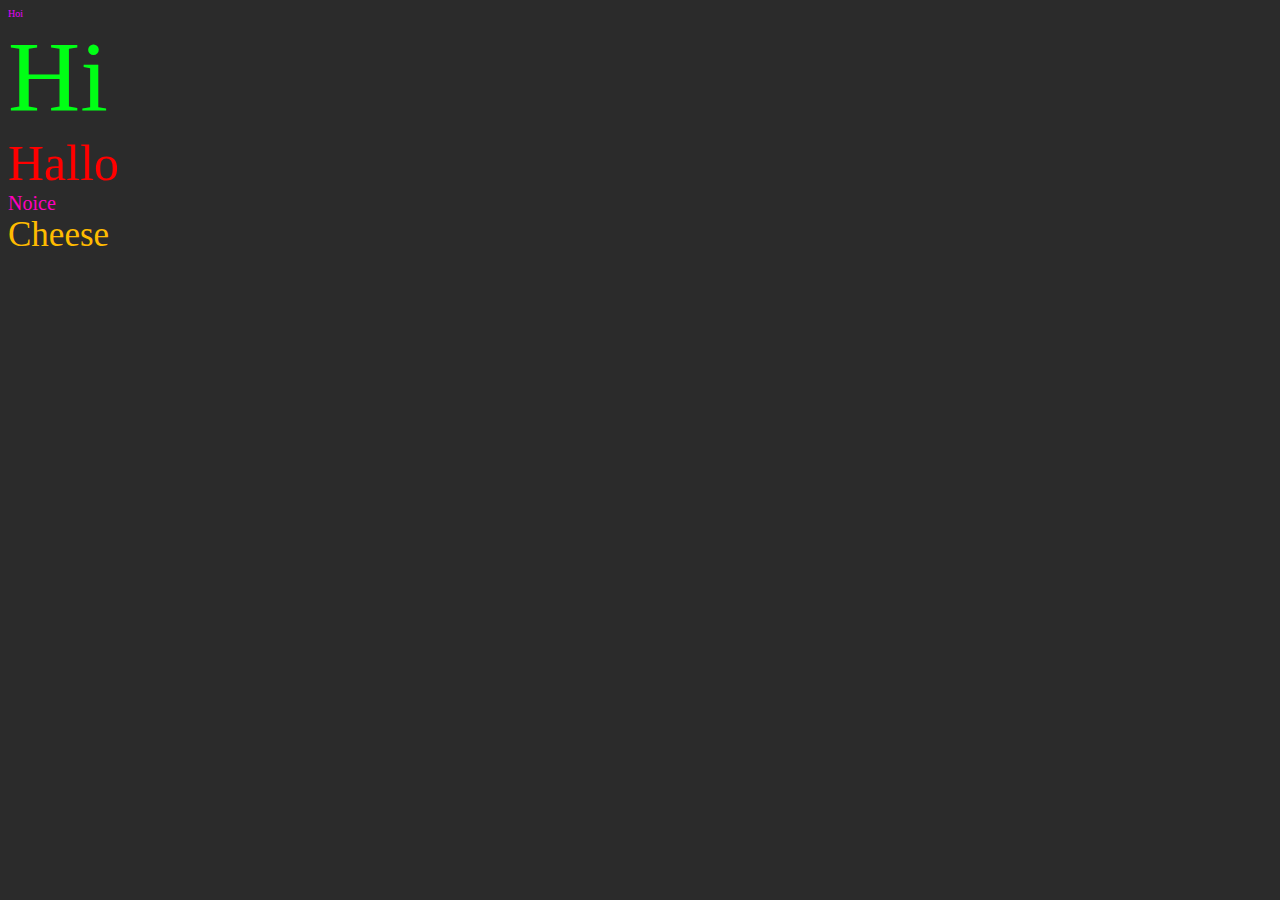
==== B2L2ClassesStyles/index.html @ 25bce615 "Java script achievements" ====
<!DOCTYPE html>
<html>
<head>
<link rel="stylesheet" href="style.css">
</head>
<body>

<div class="paars">
    <p1>Hoi</p1>
</div>

<div class="groen">
    <p1>Hi</p1>
</div>

<div class="rood">
    <p1>Hallo</p1>
</div>

<div class="roze">
    <p1>Noice</p1>
</div>

<div class="oranje">
    <p1>Cheese</p1>
</div>

</body>
---- B2L2ClassesStyles/style.css ----
body {
background-color: #2b2b2b;
}

.roze {
    color: #ff00bf;
    font-size: 20px;
}

.oranje {
    color: #ffbb00;
    font-size: 35px;
}

.paars {
    color: #ea00ff;
    font-size: 10px;
}

.rood {
    color: #ff0000;
    font-size: 50px;
}

.groen {
    color: #00ff15;
    font-size: 100px;
}
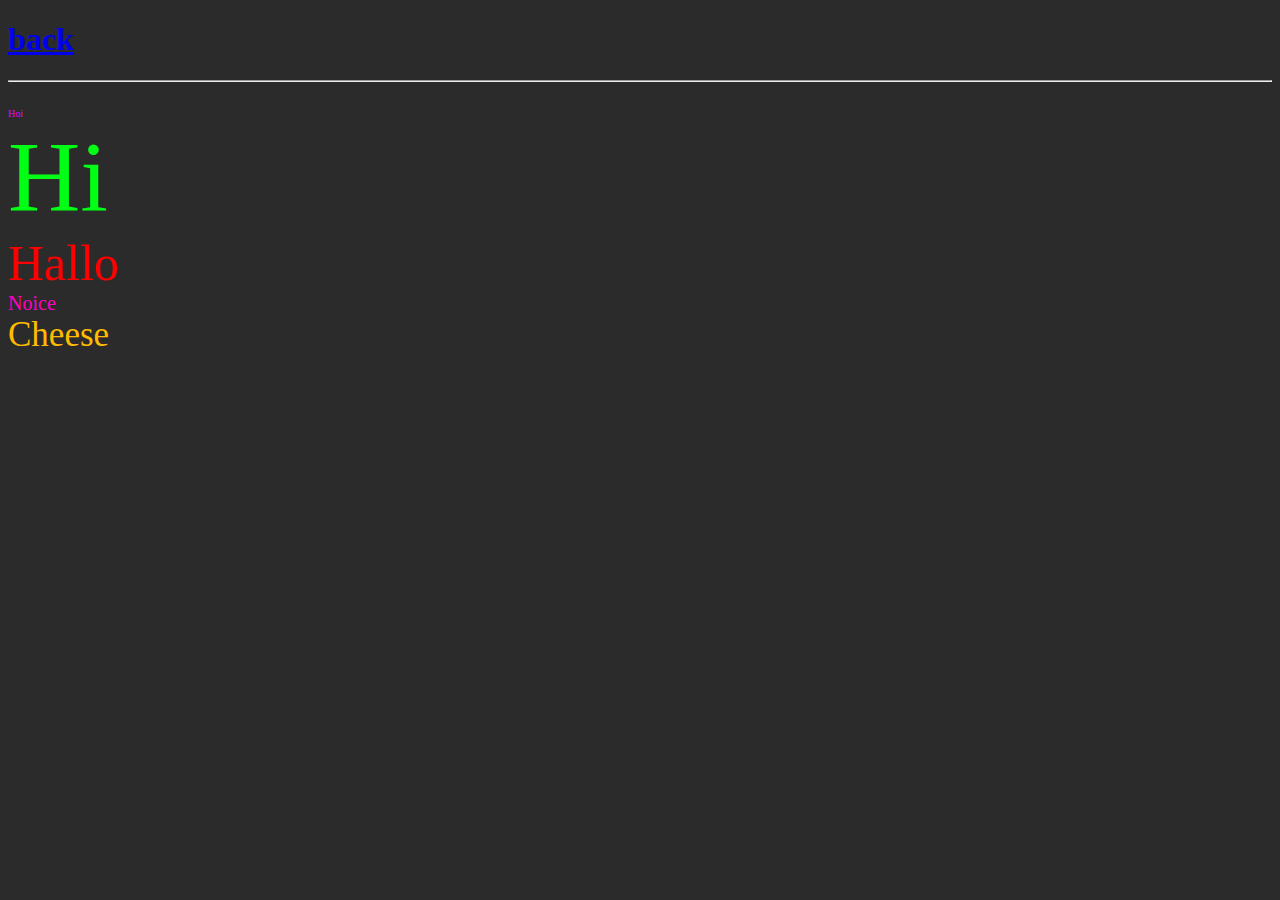
==== commit 5492716a: "Updated main stuff" ====
--- a/B2L2ClassesStyles/index.html
+++ b/B2L2ClassesStyles/index.html
@@ -4,6 +4,9 @@
 <link rel="stylesheet" href="style.css">
 </head>
 <body>
+<h1><a href="../index.html">back</a></h1>
+<hr>
+<br>
 
 <div class="paars">
     <p1>Hoi</p1>
